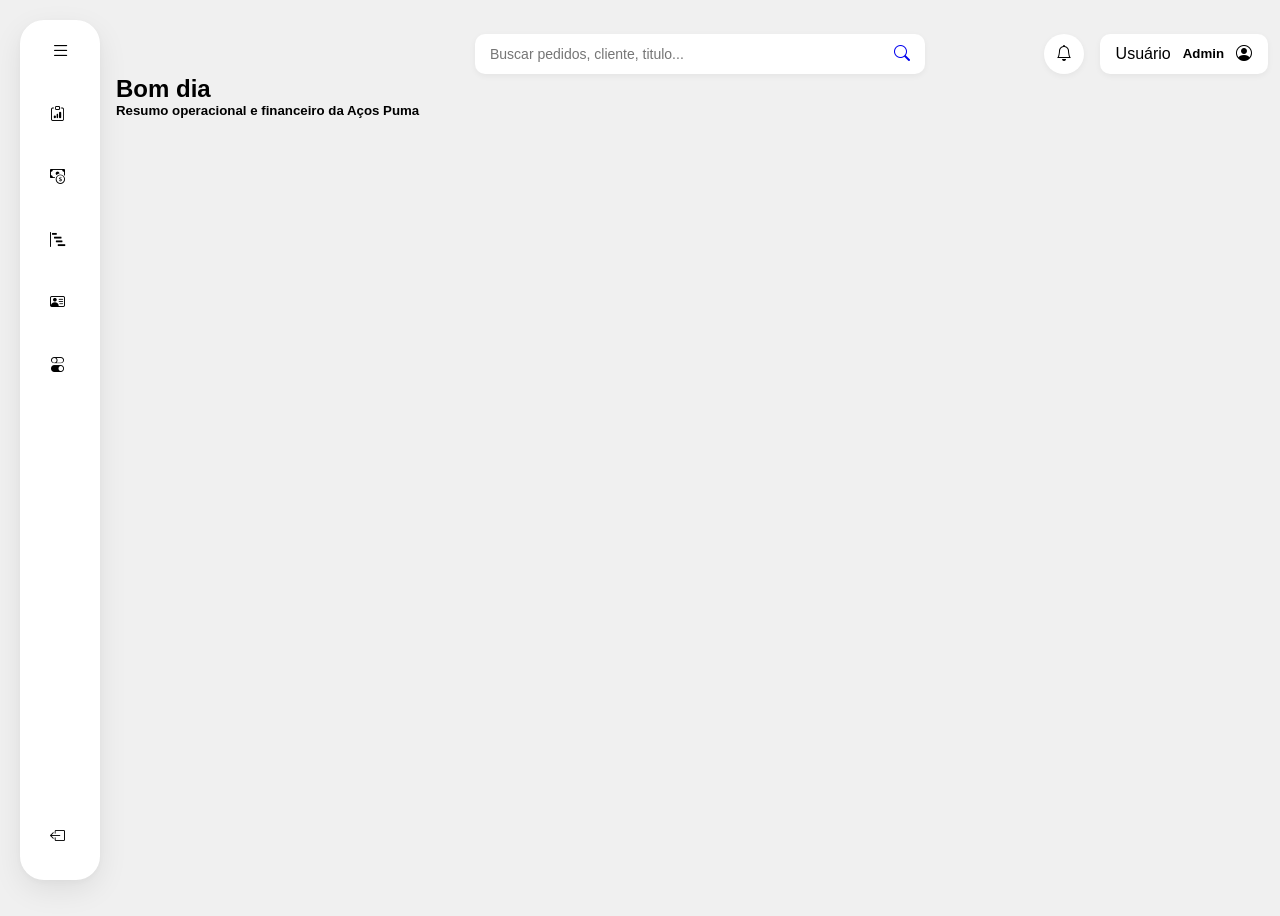
==== Index.html @ 1f324e5d "commit inicial sidebar e header" ====
<!DOCTYPE html>
<html lang="pt-br">

<head>
    <meta charset="UTF-8">
    <meta name="viewport" content="width=device-width, initial-scale=1.0">
    <link rel="stylesheet" href="Style.css">
    <link rel="icon" type="image/webp" href="logo.webp">
    <link rel="stylesheet" href="https://cdn.jsdelivr.net/npm/bootstrap-icons@1.13.1/font/bootstrap-icons.min.css">
    <title>Aços Puma Os</title>

</head>

<body>

    <nav class="sidebar">
        <div class="top">
            <div class="logo">
                <i class="bi bi-exclude"></i>
                <span class="logo-name">Aços Puma Os</span>
            </div>
            <i class="bi bi-list" id="btn"></i>
        </div>

        <ul>
            <li>
                <a href="Index.html" target="_self">
                    <i class="bi bi-clipboard-data"></i>
                    <span class="nav-item">Visão Geral</span>
                </a>
                <span class="tooltip">Visão Geral</span>
            </li>
            <li>
                <a href="Financeiro.html" target="_self">
                    <i class="bi bi-cash-coin"></i>
                    <span class="nav-item">Financeiro</span>
                </a>
                <span class="tooltip">Financeiro</span>
            </li>
            <li>
                <a href="CRM_e_Cliente.html" target="_self">
                    <i class="bi bi-bar-chart-steps"></i>
                    <span class="nav-item">CRM e Cliente</span>
                </a>
                <span class="tooltip">CRM e Cliente</span>
            </li>
            <li>
                <a href="Equipe_e_Acesso.html" target="_self">
                    <i class="bi bi-person-vcard"></i>
                    <span class="nav-item">Equipe e Acesso</span>
                </a>
                <span class="tooltip">Equipe e Acesso</span>
            </li>
            <li>
                <a href="Configurações.html" target="_self">
                    <i class="bi bi-toggles"></i>
                    <span class="nav-item">Configurações</span>
                </a>
                <span class="tooltip">Configurações</span>
            </li>

        </ul>
        <ul>
            <li>
                <a href="#">
                    <i class="bi bi-box-arrow-left"></i>
                    <span class="nav-item">Sair</span>
                </a>
                <span class="tooltip">Sair</span>
            </li>
        </ul>
    </nav>

    <main class="page-content active">
        <header>
            <div class="search-box">
                <input type="text" class="search-text active" placeholder="Buscar pedidos, cliente, titulo... ">
                <a href="#" class="search-btn">
                    <i class="bi bi-search" alt="lupa"></i>
                </a>
            </div>
            <div class="header-actions">
                <div class="notificação">
                    <i class="bi bi-bell"></i>
                    <span class="badge"></span>
                </div>
                <div class="perfil">
                    <span>Usuário</span>
                    <h5>Admin</h5>
                    <i class="bi bi-person-circle"></i>
                </div>
            </div>
        </header>
        <div class="Top-bomdia">
            <div class="Text-bomdia">
                    <section id="visao-geral"  >
                        <div class="container">
                            <h1>Bom dia</h1>
                            <h5>Resumo operacional e financeiro da Aços Puma</h5>
                        </div>
                    </section>
            </div>
            <div class="">
                <h1></h1>
            </div>
            <div>

            </div>
        </div>
    </main>
</body>

<script>
    let btn = document.querySelector('#btn');
    let sidebar = document.querySelector('.sidebar');

    btn.onclick = function () {
        sidebar.classList.toggle('active')
    } 
</script>


</html>
---- Style.css ----
* {
    margin: 0;
    padding: 0;
    box-sizing: border-box;
    font-family: 'Inter', sans-serif;
}

body {
    height: 100vh;
    background-color: #f0f0f0;
}


.sidebar {
    position: fixed;
    top: 20px;
    left: 20px;
    height: calc(100vh - 40px);
    width: 80px;
    background-color: #ffffff;
    padding: .4rem .8rem;
    transition: all 0.5s ease;
    box-shadow: 0px 10px 30px rgba(0, 0, 0, 0.08), 0 2px 8px rgba(0, 0, 0, 0.04);
    border-radius: 24px;
    z-index: 100;
    display: flex;
    flex-direction: column;

}

.logo-name {
    font-weight: 1000;
    margin: 0 0 0 0.8rem;
}

.sidebar.active ~ .main-content, .sidebar.active ~ main, .sidebar.active ~ main .main-content  {
    left: 280px;
    width: calc(100% - 280px);
}

.sidebar.active {
    width: 250px;
}

.sidebar #btn {
    position: absolute;
    color: black;
    top: .4rem;
    left: 50%;
    font-size: 1.2rem;
    line-height: 50px;
    transform: translateX(-50%);
    cursor: pointer;

}

.sidebar.active #btn {
    left: 90%;
}

.sidebar .top .logo {
    font-size: 20px;
    display: flex;
    height: 50px;
    width: 100%;
    align-items: center;
    pointer-events: none;
    opacity: 0;
    white-space: nowrap;
    transition: all 0.5s ease;
    border-radius: 10px;
    overflow: hidden;
    transition: opacity 0.15s ease;
}

.sidebar.active .top .logo {
    opacity: 1;
    transition: opacity 0.3s ease 0.2s;
}

.top .logo .i {
    font-size: 2rem;
    margin-right: 5px;
}

.sidebar ul:last-of-type {
    margin-top: auto;
}

.sidebar ul li {
    position: relative;
    list-style-type: none;
    height: 50px;
    width: 100%;
    margin: 0.8rem auto;
    line-height: 50px;
    font-size: 15px;

}

.sidebar ul li a {
    color: #000000;
    display: flex;
    align-items: center;
    text-decoration: none;
    border-radius: 0.8rem;
    white-space: nowrap;
    overflow: hidden;
}

.sidebar ul li a:hover {
    background-color: #f0f0f0;
    box-shadow: 0px 0 10px rgba(0, 0, 0, 0.1);
}

.sidebar ul li a i {
    min-width: 50px;
    text-align: center;
    height: 50px;
    border-radius: 12px;
    line-height: 50px;
}

.sidebar .nav-item {
    opacity: 0;
    transition: opacity 0.15s ease;
}

.sidebar.active .nav-item {
    opacity: 1;
    transition: opacity 0.3s ease 0.2s;
}

.sidebar ul li .tooltip {
    position: absolute;
    left: calc(100% + 25px);
    top: 50%;
    transform: translateY(-50%);
    box-shadow: 0 0.5rem 0.8rem rgba(0, 0, 0, 0.1);
    border-radius: .6rem;
    padding: 0.4rem 1.2rem;
    line-height: 1.8rem;
    z-index: 20;
    opacity: 0;
    white-space: nowrap;
    pointer-events: none;
    transition: opacity 0.3s ease;
}

.sidebar ul li:hover .tooltip {
    opacity: 1;
}

.sidebar.active ul li .tooltip {
    display: none;
}

main {
    position: relative;
    min-height: 100vh;
    top: 1rem;
    left: 100px;

    width: calc(100% - 80px);
    transition: all 0.5s ease;
    padding: 1rem;
}

.page-content {
    display: none;
    ;
}

.page-content.active {
    display: block;
    animation: fadeIn 0.3s ease;
}

@keyframes fadeIn {
    from {
        opacity: 0;
        transform: translateY(10px);
    }

    to {
        opacity: 1;
        transform: translateY(0);
    }
}

header {
    padding: 0.1rem 1rem;
    display: grid;
    grid-template-columns: 1fr auto 1fr;
    align-items: center;
    gap: 1.5rem;
}

.search-box{
    grid-column: 2;
    width: 450px;
    max-width: 100%;
    height: 40px;
    background-color: #ffffff;
    border-radius: 10px;
    display: flex;
    align-items: center;
    justify-content: space-between;
    padding: 0 15px;
    transition: all 0.3s ease;
    box-shadow: 0 2px 6px rgba(0, 0, 0, 0.05);
}

.search-text{
    grid-column: 3;
    justify-self: end;
    border: none;
    outline: none;
    background-color: transparent;
    font-size: 14px;
    color: #000000;
    width: 100%;
}

.header-actions{
    display: flex;
    align-items: center;
    gap: 1rem;
    justify-self: end;
}

.notificação {
    width: 40px;
    height: 40px;
    background-color: #ffffff;
    border-radius: 50%;
    display: flex;
    align-items: center;
    justify-content: center;
    cursor: pointer;
    transition: all 0.5s ease;
    box-shadow: 0 2px 6px rgba(0, 0, 0, 0.05);
}

.perfil {
    height: 40px;
    background-color: #ffffff;
    border-radius: 10px;
    display: flex;
    align-items: center;
    cursor: pointer;
    transition: all 0.5s ease;
    box-shadow: 0 2px 6px rgba(0, 0, 0, 0.05);
    padding: 0 1rem;
    gap: 0.75rem;
    box-shadow: 0 2px 6px rgba(0, 0, 0, 0.05);

}
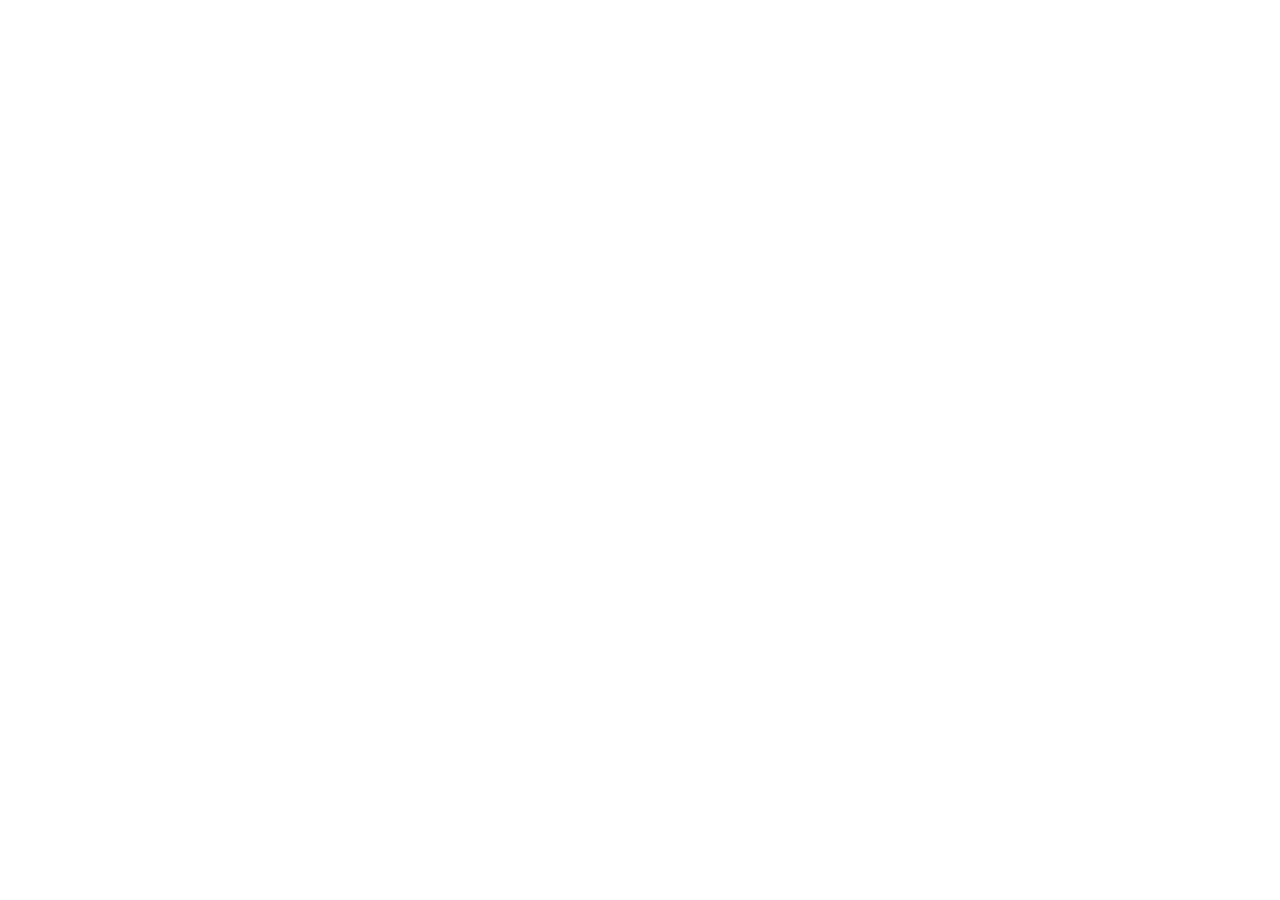
==== commit cb429775: "Novo index" ====
--- a/Index.html
+++ b/Index.html
@@ -1,123 +1,19 @@
-<!DOCTYPE html>
-<html lang="pt-br">
-
-<head>
-    <meta charset="UTF-8">
-    <meta name="viewport" content="width=device-width, initial-scale=1.0">
-    <link rel="stylesheet" href="Style.css">
-    <link rel="icon" type="image/webp" href="logo.webp">
-    <link rel="stylesheet" href="https://cdn.jsdelivr.net/npm/bootstrap-icons@1.13.1/font/bootstrap-icons.min.css">
-    <title>Aços Puma Os</title>
-
-</head>
-
-<body>
-
-    <nav class="sidebar">
-        <div class="top">
-            <div class="logo">
-                <i class="bi bi-exclude"></i>
-                <span class="logo-name">Aços Puma Os</span>
-            </div>
-            <i class="bi bi-list" id="btn"></i>
-        </div>
-
-        <ul>
-            <li>
-                <a href="Index.html" target="_self">
-                    <i class="bi bi-clipboard-data"></i>
-                    <span class="nav-item">Visão Geral</span>
-                </a>
-                <span class="tooltip">Visão Geral</span>
-            </li>
-            <li>
-                <a href="Financeiro.html" target="_self">
-                    <i class="bi bi-cash-coin"></i>
-                    <span class="nav-item">Financeiro</span>
-                </a>
-                <span class="tooltip">Financeiro</span>
-            </li>
-            <li>
-                <a href="CRM_e_Cliente.html" target="_self">
-                    <i class="bi bi-bar-chart-steps"></i>
-                    <span class="nav-item">CRM e Cliente</span>
-                </a>
-                <span class="tooltip">CRM e Cliente</span>
-            </li>
-            <li>
-                <a href="Equipe_e_Acesso.html" target="_self">
-                    <i class="bi bi-person-vcard"></i>
-                    <span class="nav-item">Equipe e Acesso</span>
-                </a>
-                <span class="tooltip">Equipe e Acesso</span>
-            </li>
-            <li>
-                <a href="Configurações.html" target="_self">
-                    <i class="bi bi-toggles"></i>
-                    <span class="nav-item">Configurações</span>
-                </a>
-                <span class="tooltip">Configurações</span>
-            </li>
-
-        </ul>
-        <ul>
-            <li>
-                <a href="#">
-                    <i class="bi bi-box-arrow-left"></i>
-                    <span class="nav-item">Sair</span>
-                </a>
-                <span class="tooltip">Sair</span>
-            </li>
-        </ul>
-    </nav>
-
-    <main class="page-content active">
-        <header>
-            <div class="search-box">
-                <input type="text" class="search-text active" placeholder="Buscar pedidos, cliente, titulo... ">
-                <a href="#" class="search-btn">
-                    <i class="bi bi-search" alt="lupa"></i>
-                </a>
-            </div>
-            <div class="header-actions">
-                <div class="notificação">
-                    <i class="bi bi-bell"></i>
-                    <span class="badge"></span>
-                </div>
-                <div class="perfil">
-                    <span>Usuário</span>
-                    <h5>Admin</h5>
-                    <i class="bi bi-person-circle"></i>
-                </div>
-            </div>
-        </header>
-        <div class="Top-bomdia">
-            <div class="Text-bomdia">
-                    <section id="visao-geral"  >
-                        <div class="container">
-                            <h1>Bom dia</h1>
-                            <h5>Resumo operacional e financeiro da Aços Puma</h5>
-                        </div>
-                    </section>
-            </div>
-            <div class="">
-                <h1></h1>
-            </div>
-            <div>
-
-            </div>
-        </div>
-    </main>
-</body>
-
-<script>
-    let btn = document.querySelector('#btn');
-    let sidebar = document.querySelector('.sidebar');
-
-    btn.onclick = function () {
-        sidebar.classList.toggle('active')
-    } 
-</script>
-
-
+<!DOCTYPE html>
+<html lang="PT-BR">
+    <head>
+        <meta charset="UTF-8">
+        <meta name="viewport" content="width=device-width, initial-scale=1.0">
+        <title>Aços Puma OS</title>
+    </head>
+    <body>
+        <main class="main-content">
+            <header class="top-header">
+                <a href="#"></a>
+                
+            </header>
+            <nav class="sidebar">
+                <div 
+            </nav>
+        </main>
+    </body>
 </html>
